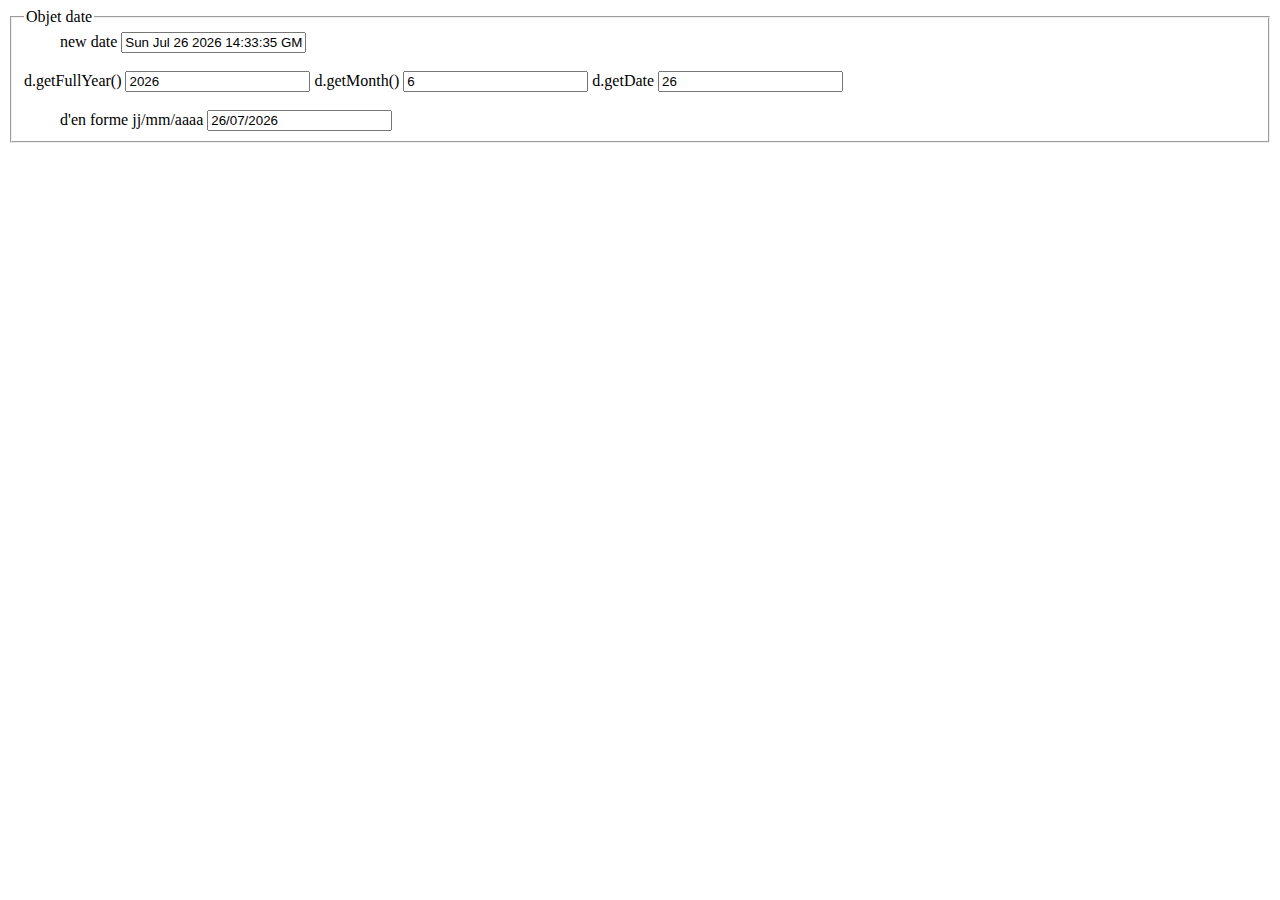
==== dv(STI)/formulaire-date.htm @ 6d9a2c37 "Add files via upload" ====
<!DOCTYPE HTML>

<html>

<head>
    <title>Untitled</title>
    <meta charset="UTF-8">
    <meta name="viewport" content="width=device-width, initial-scale=1.0">
    <script src="formulaire-date.js"></script>
</head>

<body onload="f1()">
        <form>
            <fieldset>
                <legend>Objet date</legend>
                &nbsp&nbsp&nbsp&nbsp&nbsp&nbsp&nbsp&nbsp
                <label for="newdate">new date</label>
                <input type="text" id="newdate" /><br><br>

                <label for="year">d.getFullYear()</label>
                <input type="text" id="year"/>

                <label for="month">d.getMonth()</label>
                <input type="text" id="month"/>

                <label for="date">d.getDate</label>
                <input type="text" id="date"/><br><br>

                &nbsp&nbsp&nbsp&nbsp&nbsp&nbsp&nbsp&nbsp
                <label for="forme">d'en forme jj/mm/aaaa</label>
                <input type="text" id="forme"/>
            </fieldset>
        </form>
</body>

</html>
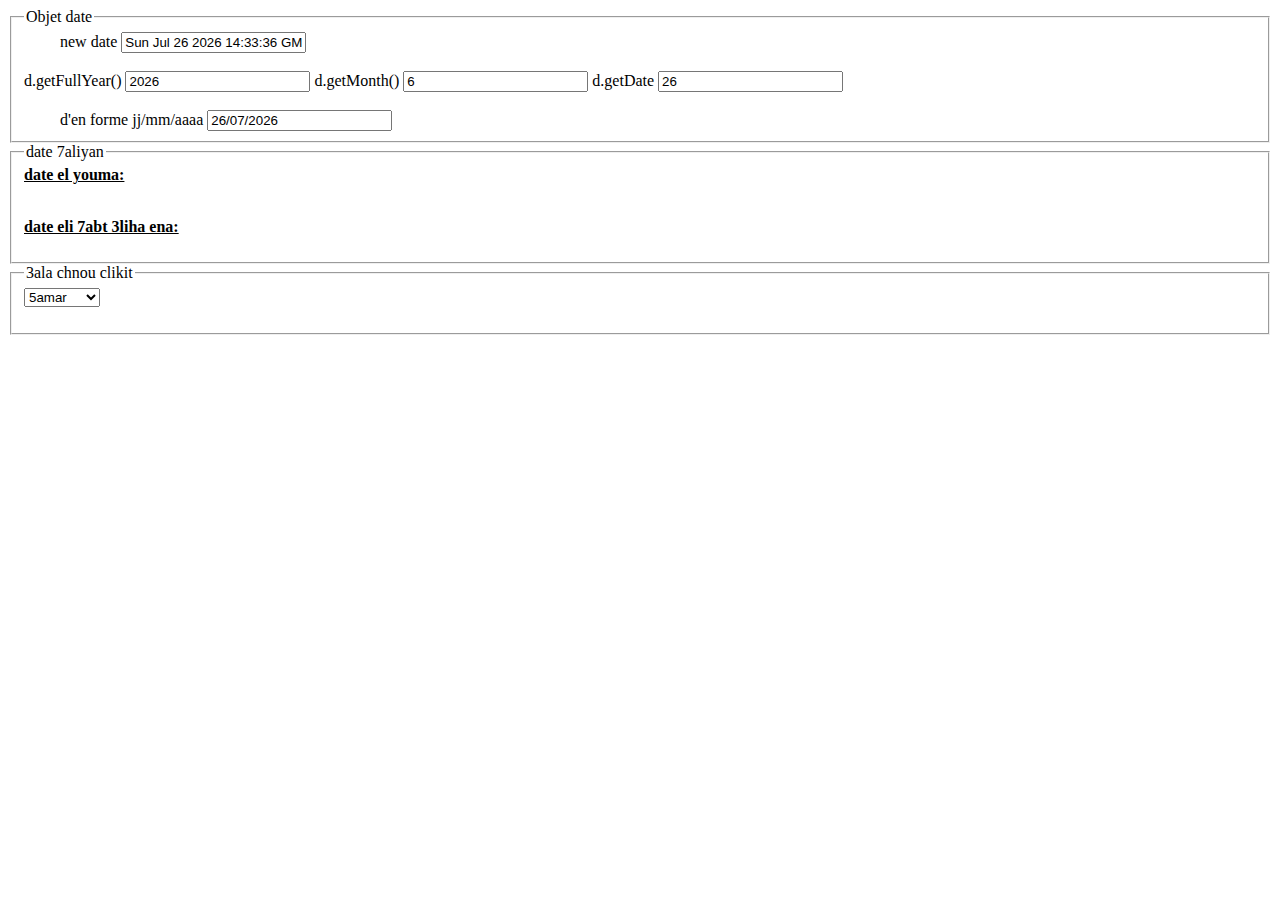
==== commit 49bc32fe: "Update formulaire-date.htm" ====
--- a/dv(STI)/formulaire-date.htm
+++ b/dv(STI)/formulaire-date.htm
@@ -6,12 +6,11 @@
     <title>Untitled</title>
     <meta charset="UTF-8">
     <meta name="viewport" content="width=device-width, initial-scale=1.0">
-    <script src="formulaire-date.js"></script>
 </head>
 
 <body onload="f1()">
         <form>
-            <fieldset>
+            <fieldset >
                 <legend>Objet date</legend>
                 &nbsp&nbsp&nbsp&nbsp&nbsp&nbsp&nbsp&nbsp
                 <label for="newdate">new date</label>
@@ -30,7 +29,25 @@
                 <label for="forme">d'en forme jj/mm/aaaa</label>
                 <input type="text" id="forme"/>
             </fieldset>
+            <fieldset onclick="f2()">
+                <legend>date 7aliyan</legend>
+                <label for="inner1"><b><ins>date el youma:</ins></b></label>
+                <p id="inner1"></p><br>
+                <label for="inner2"><b><ins>date eli 7abt 3liha ena:</ins></b></label>
+                <p id="inner2"></p>
+            </fieldset>
+            <fieldset>
+                <legend>3ala chnou clikit</legend>
+                <select id="myselect" onchange="f3()">
+                    <option>5amar</option>
+                    <option>ali</option>
+                    <option>mneja</option>
+                    <option>"hbayeb"</option>
+                </select>
+                <p id="deno"></p>
+            </fieldset>
         </form>
+    <script src="formulaire-date.js"></script>
 </body>
 
-</html>+</html>
